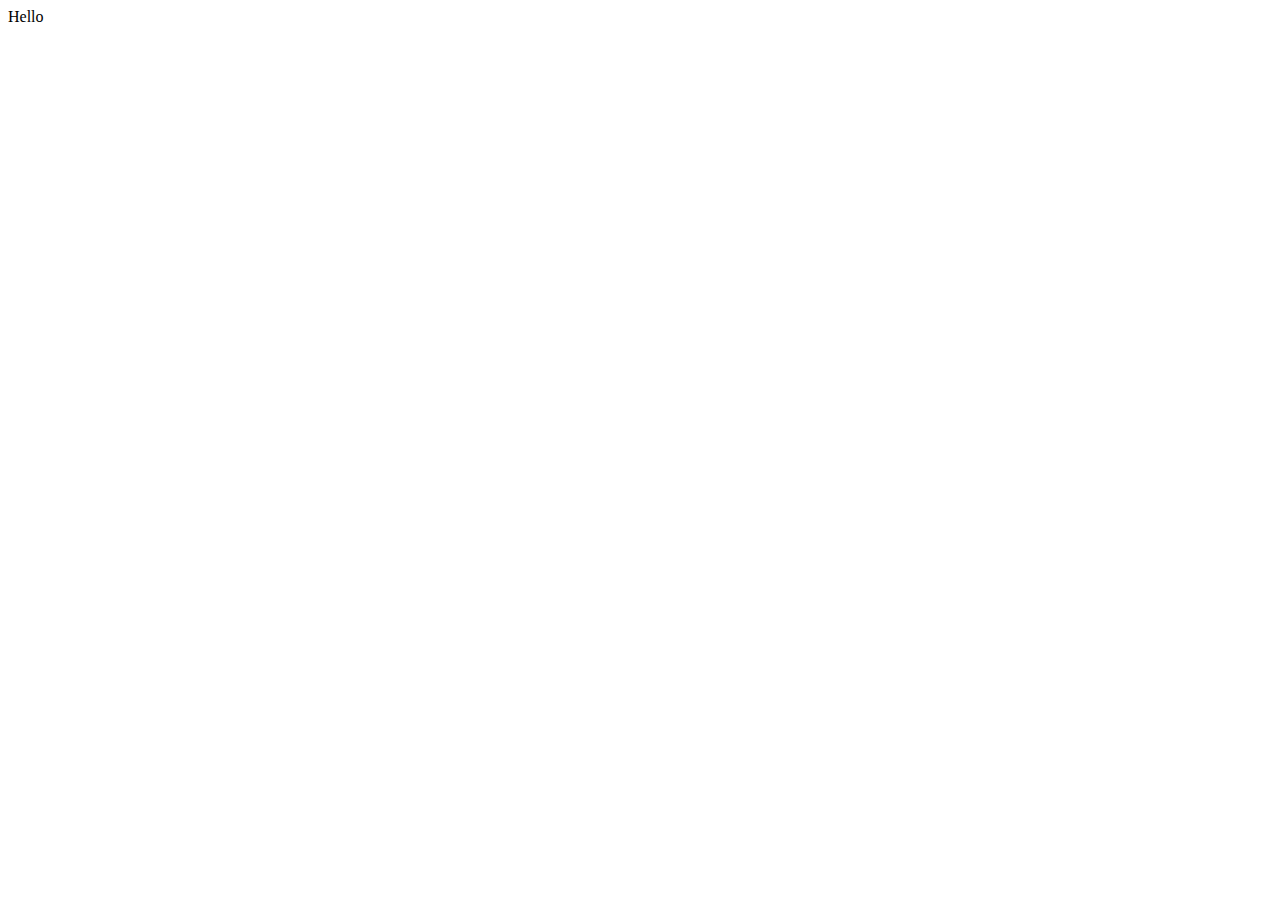
==== SASS Assignemnt/index.html @ e3d0ecd9 "Recommit" ====
<!DOCTYPE html>
<html lang="en">
<head>
    <meta charset="UTF-8">
    <meta name="viewport" content="width=device-width, initial-scale=1.0">
    <title>SASS Demo</title>
</head>
<body>
    <div>
        Hello
    </div>
</body>
</html>
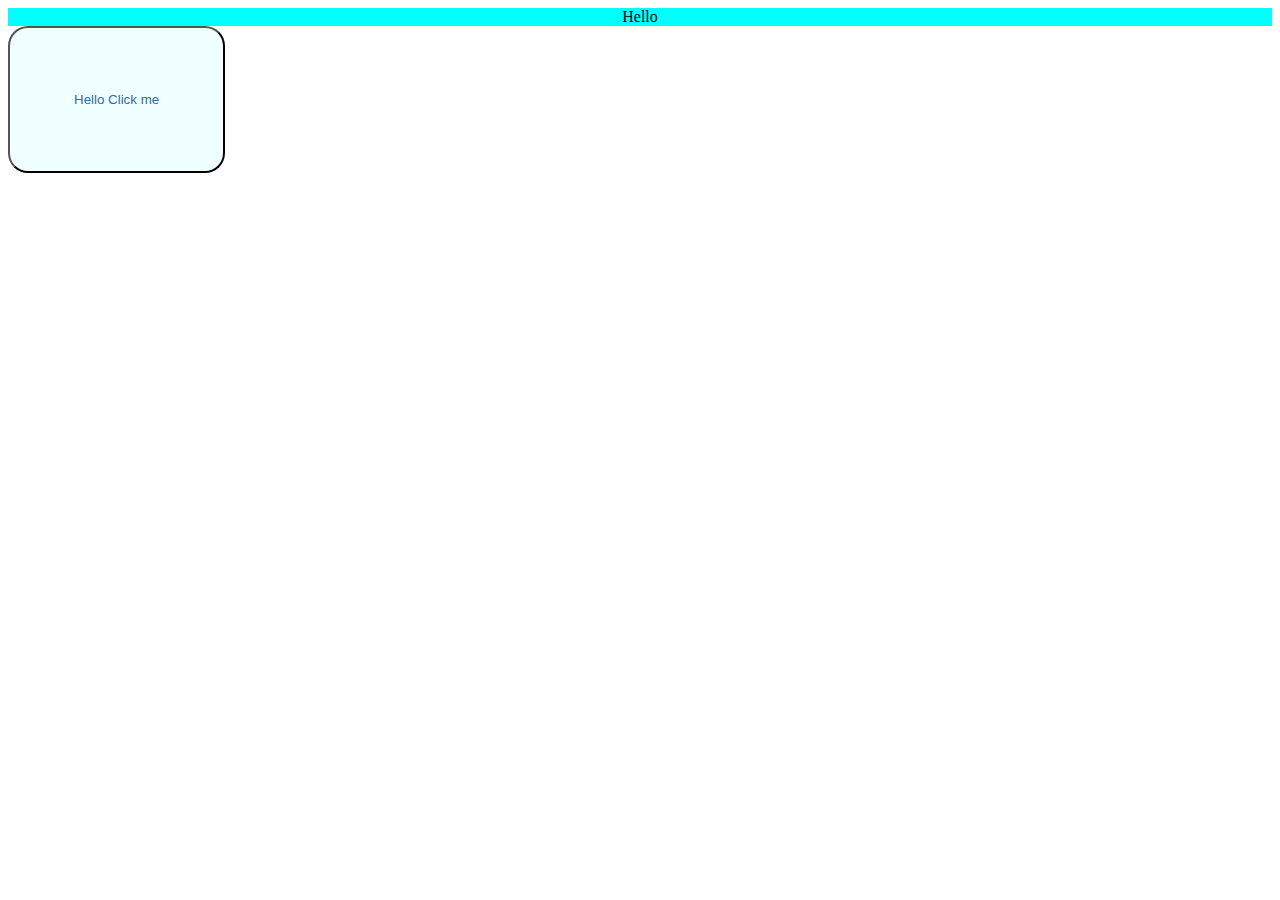
==== commit bdb31896: "Typescript Demo Commit" ====
--- a/SASS Assignemnt/index.html
+++ b/SASS Assignemnt/index.html
@@ -2,12 +2,17 @@
 <html lang="en">
 <head>
     <meta charset="UTF-8">
+    <link rel="stylesheet" href="styles.css">
     <meta name="viewport" content="width=device-width, initial-scale=1.0">
     <title>SASS Demo</title>
 </head>
 <body>
+    <div class="test">
+        Hello
+    </div>
+
     <div>
-        Hello
+        <button>Hello Click me</button>
     </div>
 </body>
 </html>--- a/SASS Assignemnt/styles.css
+++ b/SASS Assignemnt/styles.css
@@ -0,0 +1,12 @@
+.test {
+  background-color: aqua;
+  display: flex;
+  justify-content: center;
+}
+
+button {
+  padding: 4rem;
+  background-color: azure;
+  color: rgb(47, 108, 158);
+  border-radius: 20px;
+}/*# sourceMappingURL=styles.css.map */